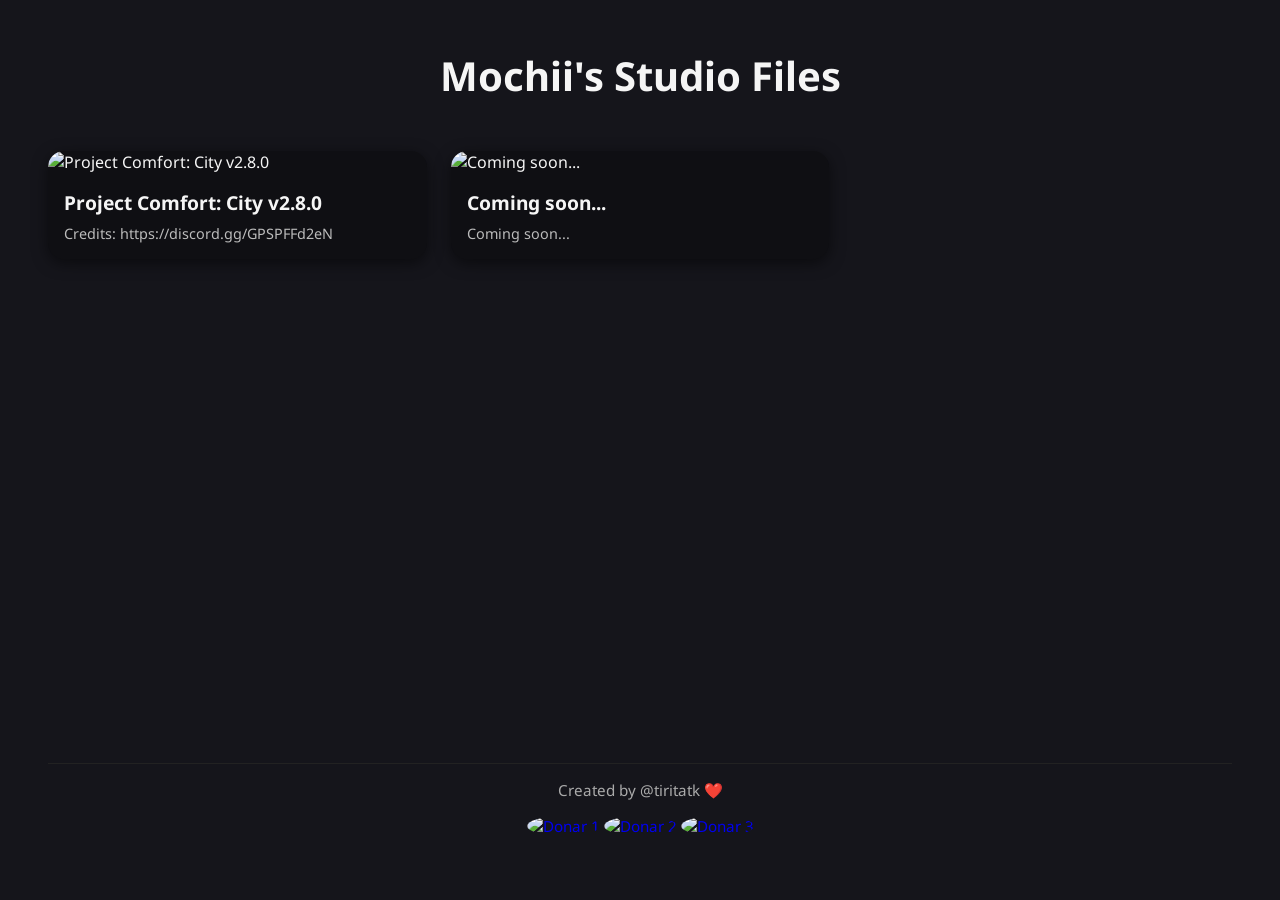
==== docs/index.html @ 4892ccc8 "Rename publications_site.html to index.html" ====
<!DOCTYPE html>
<html lang="en">
<head>
  <meta charset="UTF-8">
  <meta name="viewport" content="width=device-width, initial-scale=1.0">
  <title>Mochii's Studio Files</title>
  <link rel="stylesheet" href="style.css">
  <link rel="preconnect" href="https://fonts.googleapis.com">
  <link rel="preconnect" href="https://fonts.gstatic.com" crossorigin>
  <link href="https://fonts.googleapis.com/css2?family=Noto+Sans:ital,wght@0,100..900;1,100..900&display=swap" rel="stylesheet">
</head>
<body>
  <h1>Mochii's Studio Files</h1>
  <div class="grid" id="posts"></div>

  <!-- Modal -->
  <div class="modal" id="modal">
    <div class="modal-content">
      <div class="modal-header">
        <h2 id="modal-title"></h2>
        <span class="close-btn" id="closeModal">&times;</span>
      </div>
      <div class="screenshots" id="modal-screenshots"></div>
      <p id="modal-desc"></p>
      <a id="modal-download" class="download-btn" href="#" download>Download</a>
    </div>
  </div>

  <!-- Image Zoom Modal -->
  <div id="img-modal" class="img-modal">
    <span id="close-img-modal" class="close-img">&times;</span>
    <img id="img-modal-content" class="img-modal-content">
  </div>

<!-- Footer -->
<footer class="footer">
  <div class="footer-left">
    <p>Created by @tiritatk ❤️</p>
  </div>
  <div class="footer-right">
    <!-- Iconos de donación -->
    <a href="https://www.blockchain.com/explorer/addresses/btc/bc1qmywa8w2sceyxx6fzrrw46zd5wan6wjanxm9avn" target="_blank" class="donation-icon">
      <img src="https://raw.githubusercontent.com/Tiritatk/mochiistuff/refs/heads/main/images/btc.png" alt="Donar 1">
    </a>
    <a href="https://www.blockchain.com/explorer/addresses/eth/0x78542c95736275447AbC858FACF3F1049CBa677A" target="_blank" class="donation-icon">
      <img src="https://raw.githubusercontent.com/Tiritatk/mochiistuff/refs/heads/main/images/eth.png" alt="Donar 2">
    </a>
    <a href="https://ko-fi.com/tiritatk" target="_blank" class="donation-icon">
      <img src="https://raw.githubusercontent.com/Tiritatk/mochiistuff/refs/heads/main/images/kofi.png" alt="Donar 3">
    </a>
  </div>
</footer>


  <script>
const data = [
  {
    title: "Project Comfort: City v2.8.0",
    shortDesc: "Credits: https://discord.gg/GPSPFFd2eN", // Descripción corta (fuera)
    longDesc: "This is a very complete condo game with a lot of features: 200+ Unique Animations with Sync, Cum and Milk options! First Person Mode, Highly customizable morphs, TP to different locations in the map, Customizable Bot to test animations alone, You can attach a leash to another player, Custom time changer...‎ ‎ ‎ ‎ ‎ ‎ ‎ All Credits to Project Comfort", // Descripción larga (dentro)
    cover: "https://raw.githubusercontent.com/Tiritatk/mochiistuff/refs/heads/main/images/Project%20Comfort%3A%20City/Screenshot%202025-08-31%20141037.png",
    screenshots: [
      "https://raw.githubusercontent.com/Tiritatk/mochiistuff/refs/heads/main/images/Project%20Comfort%3A%20City/Screenshot%202025-08-31%20142519.png",
      "https://raw.githubusercontent.com/Tiritatk/mochiistuff/refs/heads/main/images/Project%20Comfort%3A%20City/Screenshot%202025-08-31%20142533.png",
      "https://raw.githubusercontent.com/Tiritatk/mochiistuff/refs/heads/main/images/Project%20Comfort%3A%20City/Screenshot%202025-08-31%20142621.png",
      "https://raw.githubusercontent.com/Tiritatk/mochiistuff/refs/heads/main/images/Project%20Comfort%3A%20City/0831%20(1).gif"
    ],
    file: "https://link-hub.net/1390970/AInxYqCCPlTh"
  },
  {
    title: "Coming soon...",
    shortDesc: "Coming soon...",
    longDesc: "Coming soon...",
    cover: "https://silkpinturas.com/wp-content/uploads/2021/05/898d8d.jpg",
    screenshots: ["", ""],
    file: "#"
  }
];


    const postsContainer = document.getElementById('posts');
    const modal = document.getElementById('modal');
    const modalTitle = document.getElementById('modal-title');
    const modalDesc = document.getElementById('modal-desc');
    const modalScreenshots = document.getElementById('modal-screenshots');
    const modalDownload = document.getElementById('modal-download');
    const closeModal = document.getElementById('closeModal');

    const imgModal = document.getElementById('img-modal');
    const imgModalContent = document.getElementById('img-modal-content');
    const closeImgModal = document.getElementById('close-img-modal');

    function renderPosts() {
      postsContainer.innerHTML = '';
      data.forEach(post => {
        const card = document.createElement('div');
        card.className = 'card';
card.innerHTML = `
  <img src="${post.cover}" alt="${post.title}">
  <div class="card-content">
    <h2>${post.title}</h2>
    <p>${post.shortDesc}</p> <!-- Descripción corta -->
  </div>
`;
        card.addEventListener('click', () => openModal(post));
        postsContainer.appendChild(card);
      });
    }

    function openModal(post) {
      modalTitle.textContent = post.title;
modalDesc.textContent = post.longDesc; // Descripción larga
      modalScreenshots.innerHTML = '';
      post.screenshots.forEach(src => {
        const img = document.createElement('img');
        img.src = src;
        img.style.cursor = 'pointer';
        img.addEventListener('click', () => {
          imgModalContent.src = src;
          imgModal.classList.add('active');
        });
        modalScreenshots.appendChild(img);
      });
      modalDownload.href = post.file;
      modal.classList.add('active');
    }

    closeModal.addEventListener('click', () => {
      modal.classList.remove('active');
    });

    window.addEventListener('click', e => {
      if (e.target === modal) modal.classList.remove('active');
      if (e.target === imgModal) imgModal.classList.remove('active');
    });

    closeImgModal.addEventListener('click', () => {
      imgModal.classList.remove('active');
    });

    renderPosts();

  </script>
</body>
</html>
---- docs/style.css ----
* {
  margin: 0;
  padding: 0;
  box-sizing: border-box;
  font-family:'Noto Sans', sans-serif;
}

body {
  background: #15151b;
  color: #f5f5f5;
  padding: 3rem;
  min-height: 100vh;
  display: flex;
  flex-direction: column;
}

h1 {
  text-align: center;
  margin-bottom: 3rem;
  font-size: 2.5rem;
}

.grid {
  display: grid;
  grid-template-columns: repeat(3, 1fr);
  gap: 1.5rem;
}

.card {
  background: #0f0f13;
  border-radius: 1rem;
  overflow: hidden;
  box-shadow: 0 4px 15px rgba(0,0,0,0.5);
  transition: transform 0.3s ease, box-shadow 0.3s ease;
  cursor: pointer;
}

.card:hover { 
  transform: translateY(-6px);
  box-shadow: 0 8px 25px rgba(0,0,0,0.7);
}

.card img {
  width: 100%;
  height: 180px;
  object-fit: cover;
}

.card-content {
  padding: 1rem;
}

.card-content h2 {
  font-size: 1.2rem;
  margin-bottom: 0.5rem;
}

.card-content p {
  font-size: 0.9rem;
  color: #bbb;
}

/* Modal */
.modal {
  position: fixed;
  top: 0; left: 0;
  width: 100%; height: 100%;
  background: rgba(0,0,0,0.8);
  display: none;
  align-items: center;
  justify-content: center;
  padding: 2rem;
  z-index: 50;
}

.modal.active {
  display: flex;
}

.modal-content {
  background: #1c1c1c;
  border-radius: 1rem;
  padding: 2rem;
  max-width: 800px;
  width: 100%;
  animation: fadeInUp 0.4s ease;
}

@keyframes fadeInUp {
  from { opacity: 0; transform: translateY(20px); }
  to { opacity: 1; transform: translateY(0); }
}

.modal-header {
  display: flex;
  justify-content: space-between;
  align-items: center;
  margin-bottom: 1rem;
}

.close-btn {
  cursor: pointer;
  font-size: 1.5rem;
  color: #888;
  transition: color 0.2s;
}

.close-btn:hover {
  color: #fff;
}

.screenshots {
  display: flex;
  gap: 1rem;
  overflow-x: auto; /* permite scroll horizontal */
  margin-bottom: 1rem;
  padding-bottom: 0.5rem;
  position: relative;
}

.screenshots img {
  height: 150px;
  border-radius: 0.5rem;
  cursor: pointer;
  transition: transform 0.3s ease;
  flex-shrink: 0;
  /* quitar overflow: hidden del contenedor */
}

.screenshots img:hover {
  transform: scale(1.05); /* pequeño zoom */
  position: relative;      /* asegurar que salga sobre los demás */
  z-index: 10;
}


.download-btn {
  display: inline-block;
  background: #2563eb;
  color: white;
  padding: 0.75rem 1.5rem;
  border-radius: 0.5rem;
  text-decoration: none;
  font-weight: 600;
  transition: background 0.3s;
  margin-top: 1rem;
}

.download-btn:hover {
  background: #1e40af;
}

/* Footer */
.footer {
  text-align: center;
  margin-top: 3rem;
  padding: 1rem;
  border-top: 1px solid #222;
  color: #aaa;
  font-size: 0.95rem;
  margin-top: auto;
}

.donation-icon {
  text-decoration: none; /* quita el subrayado del enlace */
}

.donation-icon img {
  margin-top: 1rem;
  width: 40px;       /* ancho fijo */
  height: 40px;      /* alto fijo */
  border-radius: 50%; /* hace la imagen circular */
  object-fit: cover;  /* recorta la imagen si no es cuadrada */
}


.img-modal {
  display: none;
  position: fixed;
  z-index: 1000;
  left: 0;
  top: 0;
  width: 100%;
  height: 100%;
  background-color: rgba(0,0,0,0.9);
  justify-content: center;
  align-items: center;
  opacity: 0;
  transition: opacity 0.3s ease;
}

.img-modal.active {
  display: flex;
  opacity: 1;
}

.img-modal-content {
  max-width: 90%;
  max-height: 90%;
  border-radius: 8px;
  opacity: 0;
  transform: scale(0.9);
  transition: transform 0.3s ease, opacity 0.3s ease;
}

.img-modal.active .img-modal-content {
  opacity: 1;
  transform: scale(1);
}

.close-img {
  position: absolute;
  top: 20px;
  right: 30px;
  color: white;
  font-size: 40px;
  font-weight: bold;
  cursor: pointer;
}

/* Responsive */
@media (max-width: 900px) {
  .grid { grid-template-columns: repeat(2, 1fr); }
}

@media (max-width: 600px) {
  .grid { grid-template-columns: 1fr; }
  .card img { height: 140px; }
  .screenshots img { height: 110px; }
  .modal-content { padding: 1rem; }
}
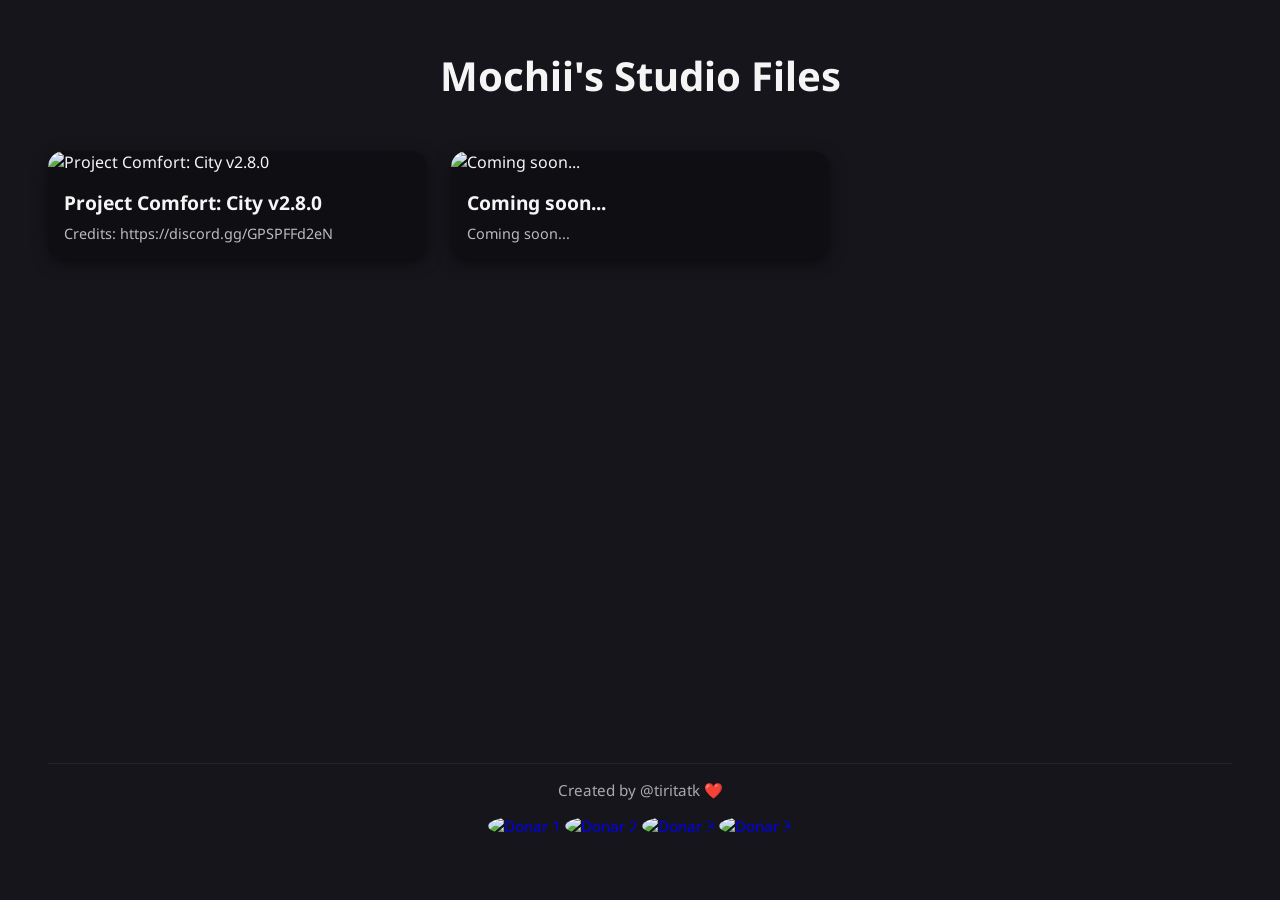
==== commit cb6528e9: "Update index.html" ====
--- a/docs/index.html
+++ b/docs/index.html
@@ -48,6 +48,9 @@
     <a href="https://ko-fi.com/tiritatk" target="_blank" class="donation-icon">
       <img src="https://raw.githubusercontent.com/Tiritatk/mochiistuff/refs/heads/main/images/kofi.png" alt="Donar 3">
     </a>
+    <a href="https://www.roblox.com/games/18222546662/Mochiis-Files-Donation-Page#!/store" target="_blank" class="donation-icon">
+      <img src="https://raw.githubusercontent.com/Tiritatk/mochiistuff/refs/heads/main/images/bobux.png" alt="Donar 3">
+    </a>
   </div>
 </footer>
 
@@ -65,7 +68,7 @@
       "https://raw.githubusercontent.com/Tiritatk/mochiistuff/refs/heads/main/images/Project%20Comfort%3A%20City/Screenshot%202025-08-31%20142621.png",
       "https://raw.githubusercontent.com/Tiritatk/mochiistuff/refs/heads/main/images/Project%20Comfort%3A%20City/0831%20(1).gif"
     ],
-    file: "https://link-hub.net/1390970/AInxYqCCPlTh"
+    file: "https://fc-lc.com/projectcomfort1"
   },
   {
     title: "Coming soon...",
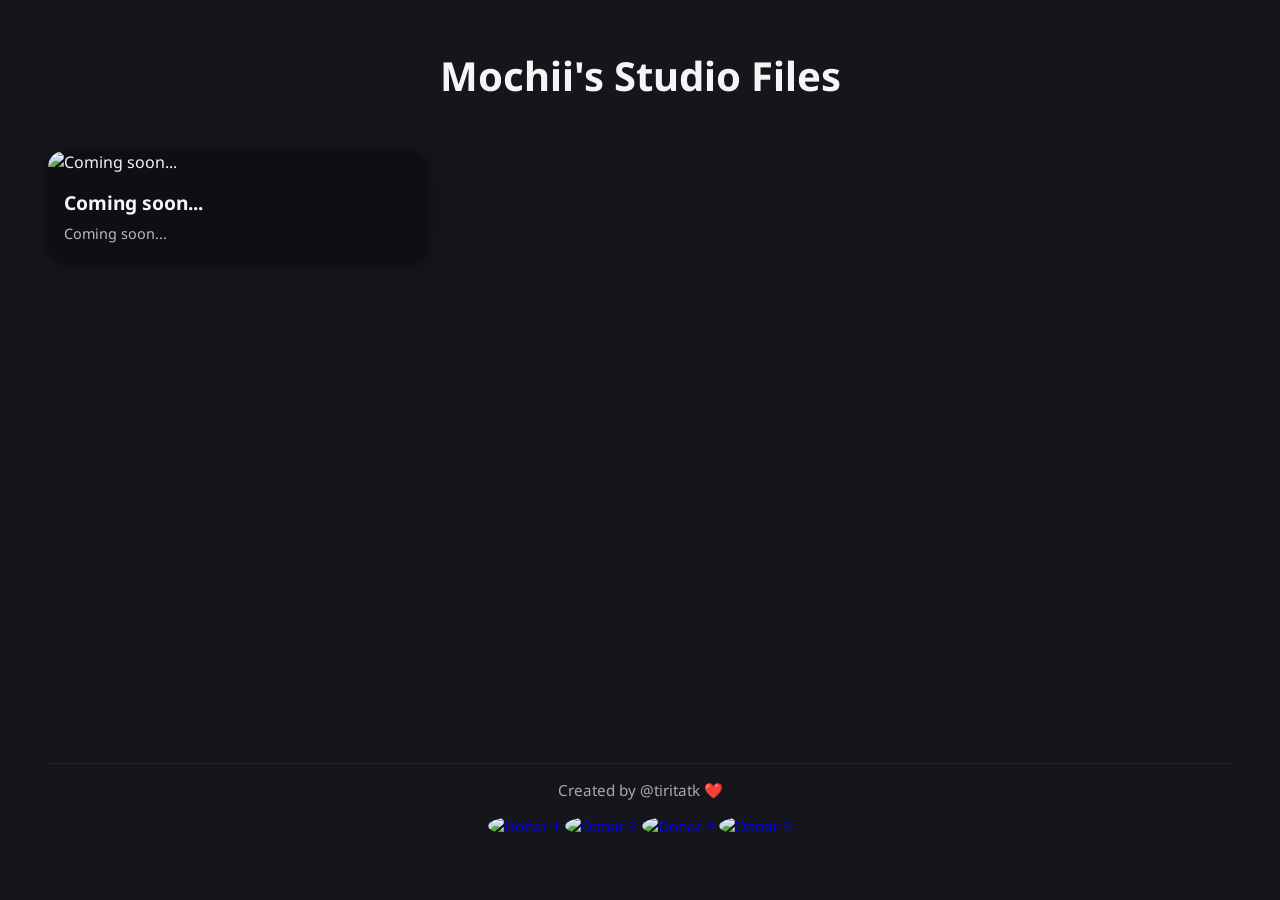
==== commit a638d8e4: "Update index.html" ====
--- a/docs/index.html
+++ b/docs/index.html
@@ -57,19 +57,6 @@
 
   <script>
 const data = [
-  {
-    title: "Project Comfort: City v2.8.0",
-    shortDesc: "Credits: https://discord.gg/GPSPFFd2eN", // Descripción corta (fuera)
-    longDesc: "This is a very complete condo game with a lot of features: 200+ Unique Animations with Sync, Cum and Milk options! First Person Mode, Highly customizable morphs, TP to different locations in the map, Customizable Bot to test animations alone, You can attach a leash to another player, Custom time changer...‎ ‎ ‎ ‎ ‎ ‎ ‎ All Credits to Project Comfort", // Descripción larga (dentro)
-    cover: "https://raw.githubusercontent.com/Tiritatk/mochiistuff/refs/heads/main/images/Project%20Comfort%3A%20City/Screenshot%202025-08-31%20141037.png",
-    screenshots: [
-      "https://raw.githubusercontent.com/Tiritatk/mochiistuff/refs/heads/main/images/Project%20Comfort%3A%20City/Screenshot%202025-08-31%20142519.png",
-      "https://raw.githubusercontent.com/Tiritatk/mochiistuff/refs/heads/main/images/Project%20Comfort%3A%20City/Screenshot%202025-08-31%20142533.png",
-      "https://raw.githubusercontent.com/Tiritatk/mochiistuff/refs/heads/main/images/Project%20Comfort%3A%20City/Screenshot%202025-08-31%20142621.png",
-      "https://raw.githubusercontent.com/Tiritatk/mochiistuff/refs/heads/main/images/Project%20Comfort%3A%20City/0831%20(1).gif"
-    ],
-    file: "https://fc-lc.com/projectcomfort1"
-  },
   {
     title: "Coming soon...",
     shortDesc: "Coming soon...",
